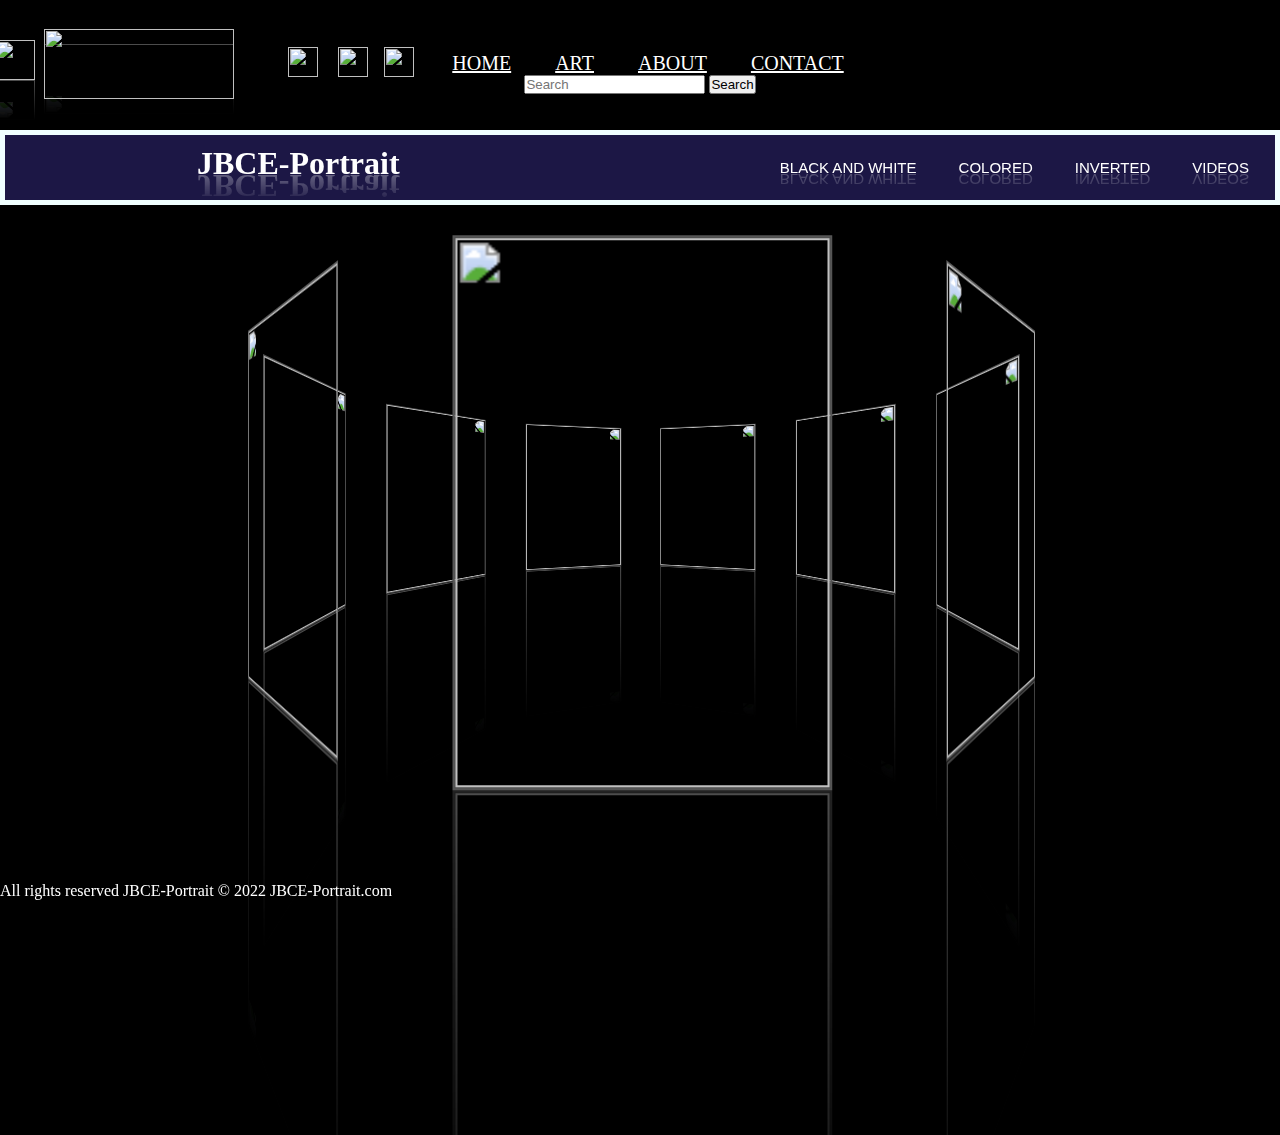
==== 2nd page.html @ 41d29bb5 "Add files via upload" ====
<!DOCTYPE html>
<html>
<head>
	<link rel="icon" type="x-icon" href="icon/logojbce.png">
	<meta charset="utf-8">
	<title>JBCE-Portrait Artwork</title>
	<link rel="stylesheet" type="text/css" href="style.css">
</head>
<body class="you"> 
	<center> 
	<nav>
	<a href="index.html"><img class="posimg" src="images/jbprofile.JPG"  width="40" height="40"></a>
	<a href="index.html"><img  class="posimg1" src="icon/jbce1.png"  width="190" height="70"></a>
	<a href="https://www.facebook.com/MR.PANDA24" target=″_blank″><img class="pos" src="icon/facebook.png"  width="30" height="30"></a> &nbsp; &nbsp; 
	<a href="https://www.tiktok.com/@mr.panda240?is_from_webapp=1&sender_device=pc" target=″_blank″ ><img class="pos2"src="icon/tiktok.png"  width="30" height="30"></a>&nbsp; &nbsp; 
	<a href="https://www.youtube.com/channel/UCx4aIgvhbnz25rmBIs6KddA"target=″_blank″><img class="pos3" src="icon/youtube.png"  width="30" height="30"></a>&nbsp; &nbsp;&nbsp; &nbsp;&nbsp; &nbsp;&nbsp; &nbsp;&nbsp; &nbsp;&nbsp;
	<a href="index.html">HOME</a> &nbsp; &nbsp; &nbsp; &nbsp; &nbsp; 
    <a href="2nd page.html">ART</a> &nbsp; &nbsp; &nbsp; &nbsp; &nbsp;   
    <a href="about.html">ABOUT</a> &nbsp; &nbsp; &nbsp; &nbsp; &nbsp;
	<a href="4th page.html">CONTACT</a>&nbsp; &nbsp; &nbsp; &nbsp; &nbsp; &nbsp; &nbsp; &nbsp; &nbsp; &nbsp; &nbsp; &nbsp; &nbsp; &nbsp; &nbsp; &nbsp; &nbsp; &nbsp; &nbsp; &nbsp; &nbsp; &nbsp; &nbsp; &nbsp; &nbsp; &nbsp; &nbsp; &nbsp; &nbsp; &nbsp; &nbsp;&nbsp; &nbsp; &nbsp; &nbsp; &nbsp; &nbsp; &nbsp; &nbsp; &nbsp; &nbsp; &nbsp; &nbsp; &nbsp; &nbsp; &nbsp; &nbsp; &nbsp; &nbsp; &nbsp; &nbsp; &nbsp; &nbsp; 
	
	
		<input type="search"  id="search" placeholder="Search" name="Search">
		<input type = "submit" value = "Search">
		
		</nav>
<br><br>
	</center>
	    <header>
            <div class="container">
                <div id="branding">
                    <h1> &nbsp; &nbsp; &nbsp; &nbsp; &nbsp; &nbsp;  &nbsp; &nbsp; &nbsp; &nbsp; &nbsp; &nbsp; JBCE-<span class="highlight">Portrait</span></h1>
                </div>
	<ul class="gallery">
		<li class="g"><a href="videos.html">VIDEOS</a></li>	
		<li class="g"><a href="#">INVERTED</a></li>
		<li class="g"><a href="colored.html">COLORED</a></li> 
		<li class="g"><a href="black.html">BLACK AND WHITE</a></li>
	</ul>
	</header>

<br><br><br>

    <div class="rt-container">
          <div class="col-rt-12">
              <div class="Scriptcontent">
              
            <!-- 3D Image Slideshow HTML -->
			<form>
    		<section class="slideshow">
  <div class="content">
    <div class="slider-content">
      <figure class="shadow"> 
<img src="images/jbprofile.jpg">
      </figure>
       <figure class="shadow"><img src="images/digital.png"></figure>
       <figure class="shadow"><img src="colored/pikachu.jpg"></figure>
       <figure class="shadow"><img src="colored/billie.jpg"></figure>
       <figure class="shadow"><img src="colored/cute.jpg"></figure>
       <figure class="shadow"><img src="colored/orc.jpg"></figure>
       <figure class="shadow"><img src="black images/img3b.jpg"></figure>
       <figure class="shadow"><img src="colored/raine.jpg"></figure>
       <figure class="shadow"><img src="black images/img4b.jpg"></figure>

    </div>
  </div>
</section>
</form>
<!-- End 3D Image Slideshow HTML -->
           
    		</div>
		</div>
    </div>
</section>
     
    <!-- Analytics -->

	<br><br><br><br><br><br><br>
	<footer>
		<p>All rights reserved JBCE-Portrait © 2022 JBCE-Portrait.com</p>
	</footer>
</body>
</html>
---- style.css ----
/* This part below represent all same code of all part code in html */
	*{
	margin: 0;
	padding: 0;
}
	a{
		color: white;
		font-size: 20px;
	}
		p{
		color: white;
	}
		iframe{
		margin: 10px;
		border: 10px solid #8b0000;
	}
.posimg{
	position: relative;
		top:10px;
		left: -25px;
  -webkit-box-reflect: below  0px linear-gradient(to bottom, rgba(0,0,0,0.0), rgba(0,0,0,0.4));
}
.posimg1{
	position: relative;
		top:29px;
		left: -20px;
  -webkit-box-reflect: below  -55px linear-gradient(to bottom, rgba(0,0,0,0.0), rgba(0,0,0,0.4));
}

 .pos{
		position: relative;
		top:7px;
		left: 30px;
 }
 .pos2{
		position: relative;
		top:7px;
		left: 30px;
 }
 .pos3{
		position: relative;
		top:7px;
		left: 30px;
 }
	/* This part below represent the index part of html code */
	body.wer{
		background-color: black;
		background-repeat: no-repeat;
		background-attachment: fixed;  
           background-size: cover; 
			}
			
	.position{
		width:99%; 
		height:600px; 
		border: 10px solid black; 
		background-image: url('images/coverphotos.JPG'); 
		background-repeat: no-repeat;
		background-size: cover; 
		}	
	.profile{
		width:250px;
		height:300px; 
		border-radius: 40%; 
		border: 7px solid black;
	}

	ul.paper{
		color: white;
	}
	h2.c{
		font-family: Times New Roman;
		color: white;
	}
	ol.type{
		color:white;
	}
	iframe.index{
		border: 5px solid darkred;
		position: absolute;
		top: 1050px;
		left: 90px;	
	}
	iframe.index2{
		border: 5px solid darkred;
		position: absolute;
		top:1050px;
		left: 520px;	
	}
	#positionindextxt{
		position: relative;
	top: -570px;;
	left: 40px;
	}
	#positionindextxt2{
	position: relative;
	top: -565px;;
	left: 70px;
	}
	#positionindextxt3{
		position: relative;
	top: -560px;;
	left: 40px;
	}
	#positionindextxt4{
	position: relative;
	top: -555px;;
	left: 70px;
	}
	
	/* This part below represent the artpage part of html code */

	body.you{
		background-color: black;
		background-repeat: no-repeat;
		background-attachment: fixed;  
        background-size: cover; 
	}
	header{
                background: #1c1745;
                color:black;
                padding-top:10px;
                min-height:50px;
                border:#F0FFFF 5px solid;
            }
            header a{
                color:black;
                text-decoration:none;
                text-transform:uppercase;
                font-size:15px;
            }
            .g{
               float:right;
               display:inline;
               padding:0 10px 10px 0; 
            }
            header #branding{
                float:left;
            }
            header #branding h1{
                margin:0px
            }
            header #branding{
                color:white;
                font-weight:bold;
            }
            header hover{
                color:#CD7F32;
                font-weight:bold;
            }
	.gallery{
		font-family: arial;
		list-style-type:none;
		margin: 0;
		padding: 0;
		overflow: hidden;
		background-color: none;
	}
	.g{
		float: right;
	}
	.g a{
		display:block;
		color: white;
		text-align: center;
		padding: 14px 16px;
		text-decoration: none;
	}
	 .g a:hover{
		background-color: #000000;
	}

.slideshow{
  margin: 0 auto;
  padding-top: 50px;
  height: 700px;
  perspective: 1000px;
}
.content{
  margin: auto;
  width: 150px;
  perspective: 1000px;
  position:relative;
  padding-top: 80px;
  transform-style: preserve-3d;
}
.slider-content{
  width: 100%;
  position:absolute;
  float:right;
  animation: rotate 15s infinite linear;
  transform-style: preserve-3d;
}
.slider-content:hover{
  cursor: pointer;
  animation-play-state: paused;
}

.slider-content figure{
  width:150px;
  height:220px;
  border:1px solid #555;
  overflow:hidden;
  position:absolute;
}
.slider-content figure:nth-child(1){
  transform:rotateY(0deg) translateZ(300px);
}

.slider-content figure:nth-child(2){
  transform:rotateY(40deg) translateZ(300px);
}
.slider-content figure:nth-child(3){
  transform:rotateY(80deg) translateZ(300px);
}
.slider-content figure:nth-child(4){
  transform:rotateY(120deg) translateZ(300px);
}
.slider-content figure:nth-child(5){
  transform:rotateY(160deg) translateZ(300px);
}
.slider-content figure:nth-child(6){
  transform:rotateY(200deg) translateZ(300px);
}
.slider-content figure:nth-child(7){
  transform:rotateY(240deg) translateZ(300px);
}
.slider-content figure:nth-child(8){
  transform:rotateY(280deg) translateZ(300px);
}
.slider-content figure:nth-child(9){
  transform:rotateY(320deg) translateZ(300px);
}

.shadow{
  position: absolute;
  box-shadow: 0px 0px 0px #000;
 
}
.slider-content img{
  image-rendering: auto;
  transition: all 300ms;
  width: 100%;
  height: 100%;
}
.slider-content img:hover{
  transform: scale(1.2);
  transition: all 300ms;
 
}

@keyframes rotate {
  from{
    transform: rotateY(0deg);
  }
  to{
      transform: rotateY(360deg);
  }
}
	
	.shadow {
  -webkit-box-reflect: below  0px linear-gradient(to bottom, rgba(0,0,0,0.0), rgba(0,0,0,0.4));
}
	.rt-heading{
	color: white;
}
	#branding{
  -webkit-box-reflect: below -15px linear-gradient(to bottom, rgba(0,0,0,0.0), rgba(0,0,0,0.4));
}
	.g a{
  -webkit-box-reflect: below  -33px linear-gradient(to bottom, rgba(0,0,0,0.0), rgba(0,0,0,0.4));
}
/* This part below represent the contact info of html code */
	body.errr{
		background-color:  black; <!-- "this image represent the background photo of the pages" -->
		background-repeat: no-repeat;
		background-attachment: fixed;  
        background-size: cover; 
		}

/* This part below represent the login form of html code */
	body.loginform{
		background-image: url('images/MRPANDA.jpg'); <!-- "this image represent the background photo of the pages" -->
		background-repeat: no-repeat;
		background-attachment: fixed;  
        background-size: cover; 
	}  
 
	div.borderin{   
			border: 3px solid gray; 
		background-image: url('images/cute.jpeg');
		background-repeat: no-repeat;
		width:650px; 
		height:500px;
		color: white;
		}   

	.box input[type="text"],.box input[type="password"]
	{
		border: 0;
		background: none;
		display: block;
		margin: 20px auto;
		text-align: center;
		border:3px solid #fafafa;
		padding:14px 10px;
		width:270px;
		outline: none;
		color: white;
		border-radius: 24px;
		transition:0.25px;
	}

	.box input[type="text"]:focus,.box input[type="password"]:focus{
		width:270px;
		border-color: #ffc400ec;
	}
	.box input[type="button"]{
		
		border: 0;
		background: none;
		display: block;
		margin: 20px auto;
		text-align: center;
		border:3px solid #000000;
		padding:14px 45px;
		outline: none;
		color: white;
		border-radius: 24px;
		transition:0.25px;
		cursor:pointer;
		
	}
	.box input[type="button"]:hover{
		background: red;
	} 

/* This part below represent the Signup form of html code */
	        body.sign{
			background-image: url('images/MRPANDA.jpg'); <!-- "this image represent the background photo of the pages" -->
			background-repeat: no-repeat;
			background-attachment: fixed;  
            background-size: cover; 
			}  
 
		div.back {   

			border: 3px solid gray;  
			background-image: url('images/jbackground.jfif');
			background-repeat: no-repeat;
			background-attachment: fixed;	
			background-size: cover;
			width:750px; 
			height:950px;
			color: white;
		}   

	.xb input[type="text"],.xb input[type="password"]
	{
		border: 0;
		background: none;
		display: block;
		margin: 20px auto;
		text-align: center;
		border:3px solid #fafafa;
		padding:14px 10px;
		width:270px;
		outline: none;
		color: white;
		border-radius: 24px;
		transition:0.25px;
	}

	.xb input[type="text"]:focus,.box input[type="password"]:focus{
		width:270px;
		border-color: #ffc400ec;
	}
	.xb input[type="button"]{
		
		border: 0;
		background: none;
		display: block;
		margin: 20px auto;
		text-align: center;
		border:3px solid #000000;
		padding:14px 45px;
		outline: none;
		color: white;
		border-radius: 24px;
		transition:0.25px;
		cursor:pointer;
		
	}
	.xb input[type="button"]:hover{
		background: red;
	} 
	button.signinfb{
		color: white; 
		background-color: #4267B2;
	}
	button.signingoogle {
		 color: white;
		 background-color: red;
	}
	
/* This part below represent the black of html code */
	body.me{
		background-color: black;
		background-repeat: no-repeat;
		background-attachment: fixed;  
           background-size: cover; 
			}
footer{
	background-color: #lalala;
	bottom: 0;
	width: 100%;
	pading: 3px;
	position: fixed;
}
h2.blacknwhite{
	color: white;
	font-family: arial;
	text-align: center;
	font-size: 20pt;
	font-weight: lighter;
}
#blackdrawing{
	height: 340px;
	padding: 50px;
}

/* This part below represent the colored of html code */
	body.colors{
		background-color: black;
		background-repeat: no-repeat;
		background-attachment: fixed;  
           background-size: cover; 
			}
footer{
	background-color: #lalala;
	bottom: 0;
	width: 100%;
	pading: 3px;
	position: fixed;
}
h2.colored{
	color: white;
	font-family: arial;
	text-align: center;
	font-size: 20pt;
	font-weight: lighter;
}
#colordrawing{
	height: 340px;
	padding: 50px;
}

/*css images slider index htmlcode*/


[type=radio] {
	display: none;
}

#slider{
	height: 35vw;
	perspective: 1000px;
	transform-style: preserve-3d;
}
#slider label{
	margin: auto;
	width: 20%;
	height: 80%;
	border-radius: 4px;
	position: absolute;
	left: 60%;
	right: 0%;
	cursor: pointer;
	transition: transform 0.4s ease;
}

#s1:checked ~ #slide4, #s2:checked ~ #slide5,
#s3:checked ~ #slide1, #s4:checked ~ #slide2,
#s5:checked ~ #slide3{
	box-shadow: 0 1px 4px 0 rgba(0,0,0,.37);
	transform: translate3d(-30%,0,-200px);
}
#s1:checked ~ #slide5, #s2:checked ~ #slide1,
#s3:checked ~ #slide2, #s4:checked ~ #slide3,
#s5:checked ~ #slide4{
	box-shadow: 0 6px 10px 0 rgba(0,0,0,.3), 0 2px 2px 0 rgba(0,0,0,.2);
	transform: translate3d(-15%,0,-100px);
}
#s1:checked ~ #slide1, #s2:checked ~ #slide2,
#s3:checked ~ #slide3, #s4:checked ~ #slide4,
#s5:checked ~ #slide5{
	box-shadow: 0 13px 25px 0 rgba(0,0,0,.3), 0 11px 7px 0 rgba(0,0,0,.19);
	transform: translate3d(0,0,0);
}
#s1:checked ~ #slide2, #s2:checked ~ #slide3,
#s3:checked ~ #slide4, #s4:checked ~ #slide5,
#s5:checked ~ #slide1{
	box-shadow: 0 6px 10px 0 rgba(0,0,0,.3), 0 2px 2px 0 rgba(0,0,0,.2);
	transform: translate3d(15%,0,-100px);
}

#s1:checked ~ #slide3, #s2:checked ~ #slide4,
#s3:checked ~ #slide5, #s4:checked ~ #slide1,
#s5:checked ~ #slide2{
	box-shadow: 0 1px 4px 0 rgba(0,0,0,.37);
	transform: translate3d(30%,0,-200px);
}
section label{
-webkit-box-reflect: below  -33px linear-gradient(to bottom, rgba(0,0,0,0.0), rgba(0,0,0,0.4));}
/*css images slider index htmlcode end*/

/* about html code part start*/
	body.about{
		background-color: black;
		background-repeat: no-repeat;
		background-attachment: fixed;  
           background-size: cover; 
			}
			
	.coverpic{
		width:100%; 
		height:700px; 
		background-image: url('images/about cover.PNG'); 
		background-repeat: no-repeat;
		background-size: cover; 
		}	
		
/* about html code part end*/
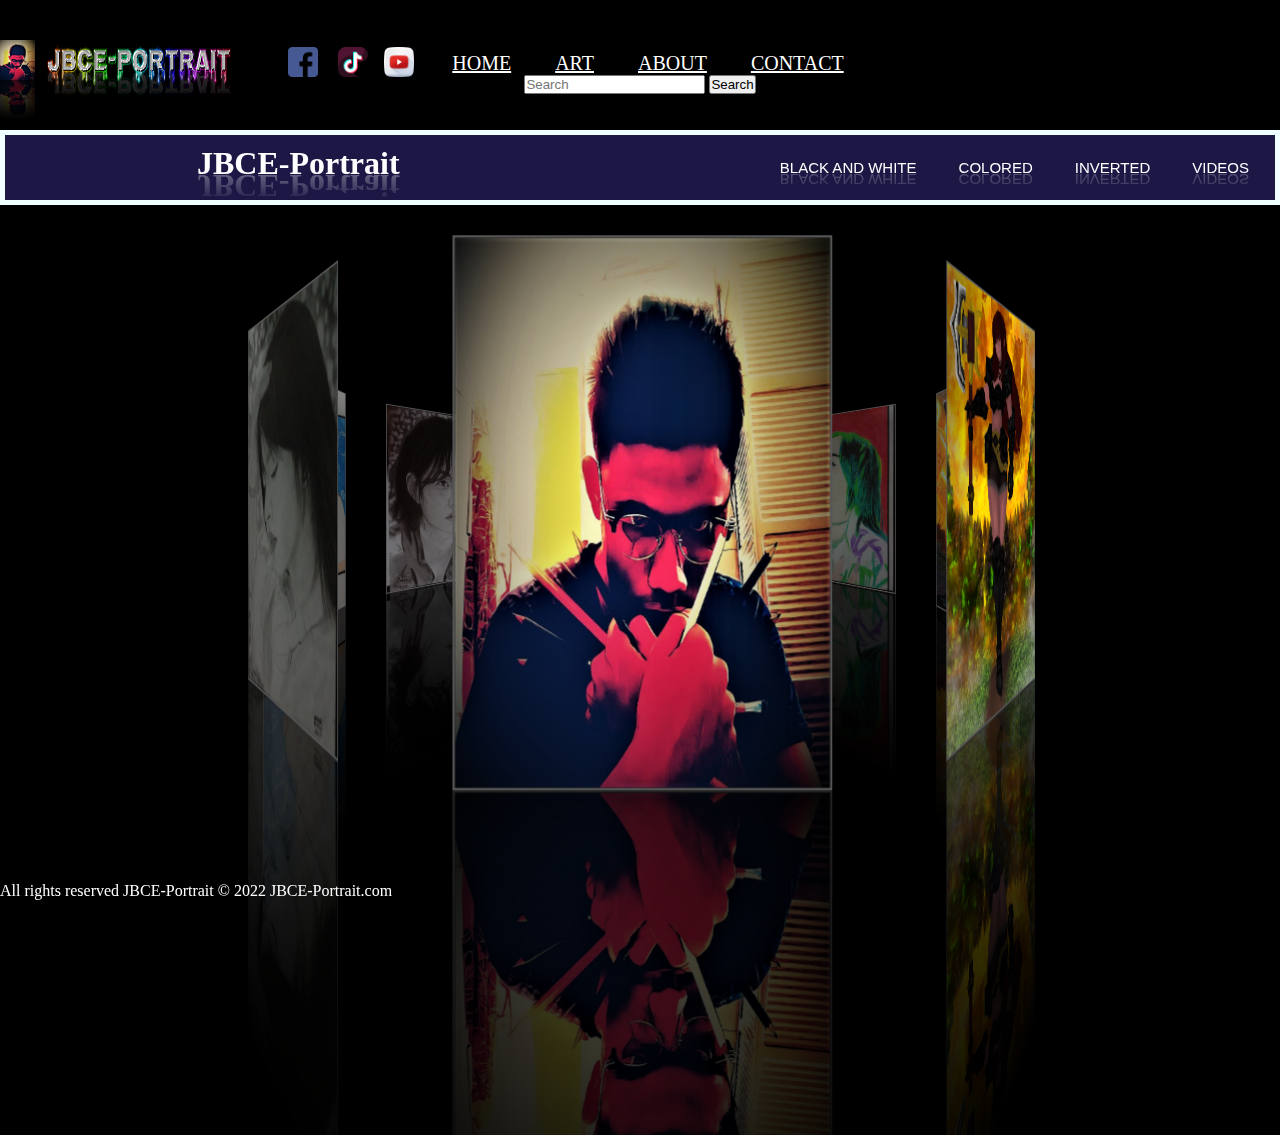
==== commit f175573a: "Update 2nd page.html" ====
--- a/2nd page.html
+++ b/2nd page.html
@@ -9,7 +9,7 @@
 <body class="you"> 
 	<center> 
 	<nav>
-	<a href="index.html"><img class="posimg" src="images/jbprofile.JPG"  width="40" height="40"></a>
+	<a href="index.html"><img class="posimg" src="images/jbprofile.jpg"  width="40" height="40"></a>
 	<a href="index.html"><img  class="posimg1" src="icon/jbce1.png"  width="190" height="70"></a>
 	<a href="https://www.facebook.com/MR.PANDA24" target=″_blank″><img class="pos" src="icon/facebook.png"  width="30" height="30"></a> &nbsp; &nbsp; 
 	<a href="https://www.tiktok.com/@mr.panda240?is_from_webapp=1&sender_device=pc" target=″_blank″ ><img class="pos2"src="icon/tiktok.png"  width="30" height="30"></a>&nbsp; &nbsp; 
@@ -54,13 +54,13 @@
 <img src="images/jbprofile.jpg">
       </figure>
        <figure class="shadow"><img src="images/digital.png"></figure>
-       <figure class="shadow"><img src="colored/pikachu.jpg"></figure>
-       <figure class="shadow"><img src="colored/billie.jpg"></figure>
-       <figure class="shadow"><img src="colored/cute.jpg"></figure>
-       <figure class="shadow"><img src="colored/orc.jpg"></figure>
-       <figure class="shadow"><img src="black images/img3b.jpg"></figure>
-       <figure class="shadow"><img src="colored/raine.jpg"></figure>
-       <figure class="shadow"><img src="black images/img4b.jpg"></figure>
+       <figure class="shadow"><img src="colored/pikachu.JPG"></figure>
+       <figure class="shadow"><img src="colored/billie.JPG"></figure>
+       <figure class="shadow"><img src="colored/cute.JPG"></figure>
+       <figure class="shadow"><img src="colored/orc.JPG"></figure>
+       <figure class="shadow"><img src="black images/img3b.JPG"></figure>
+       <figure class="shadow"><img src="colored/raine.JPG"></figure>
+       <figure class="shadow"><img src="black images/img4b.JPG"></figure>
 
     </div>
   </div>
@@ -80,4 +80,4 @@
 		<p>All rights reserved JBCE-Portrait © 2022 JBCE-Portrait.com</p>
 	</footer>
 </body>
-</html>+</html>
